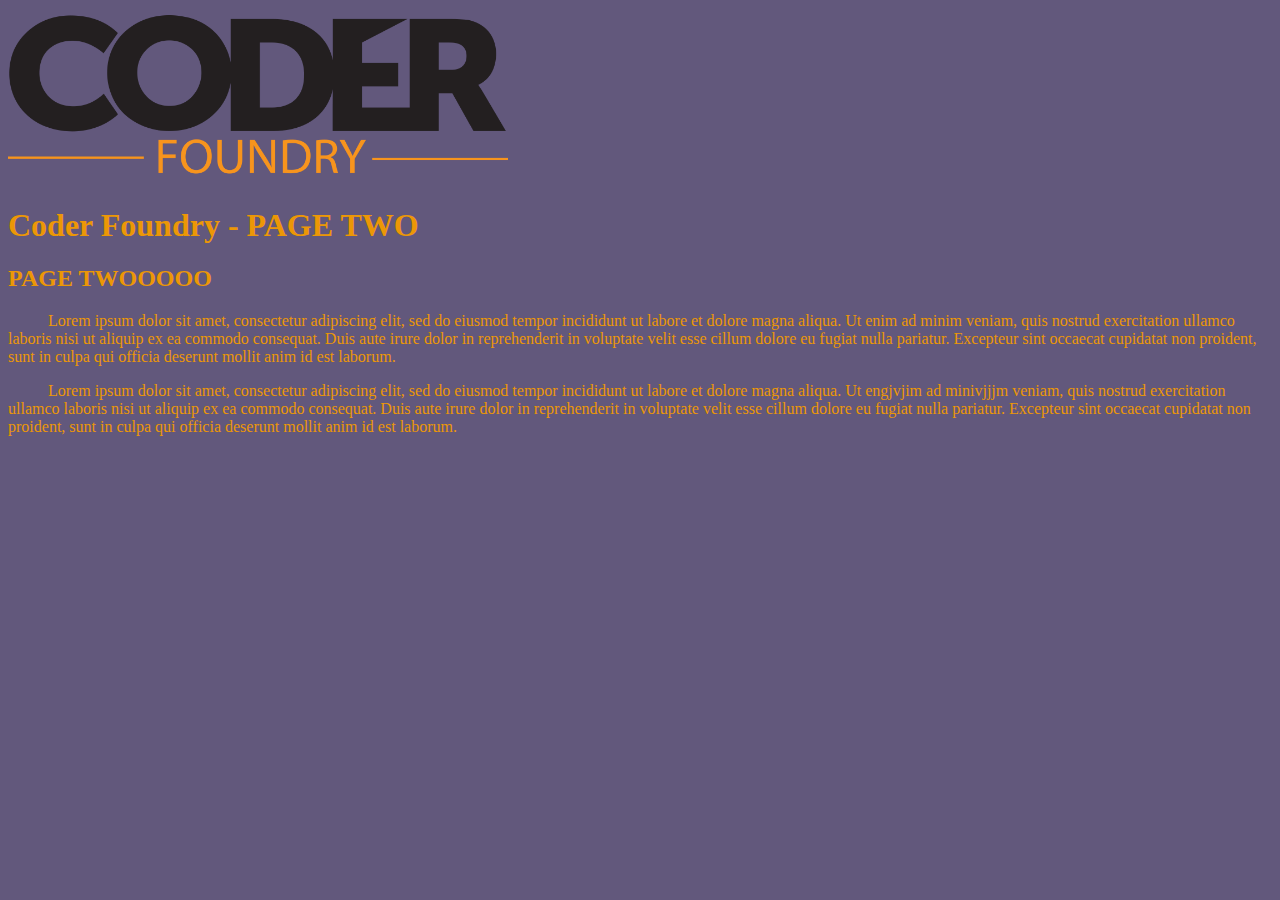
==== page2.html @ d13c8e1a "meta tags & page 2" ====
<!DOCTYPE html>
<html lang="en">
<head>
    <meta charset="UTF-8">
    <meta name="viewport" content="width=device-width, initial-scale=1.0">
    <link rel="stylesheet" href="./css/style.css">
    <title>Hello, Coder Foundry!</title>
</head>
<body>
    <!--Navigation Meta-->
    <nav>

    </nav>

    <!--Main Meta-->
    <main>
        <!--Header Meta-->
        <header>
            <img src="/img/cf-big.png" class="adjust-img-size"/>
            <h1>Coder Foundry - PAGE TWO</h1>
        </header>

        <!--About Meta-->
        <section id="about">
            <h2>PAGE TWOOOOO</h2>
        </section>

        <!--Content Meta-->        
        <section id="content">
            <p class="indent">
                Lorem ipsum dolor sit amet, consectetur adipiscing elit, sed do eiusmod tempor incididunt ut labore et dolore magna aliqua.
                Ut enim ad minim veniam, quis nostrud exercitation ullamco laboris nisi ut aliquip ex ea commodo consequat. Duis aute irure dolor in reprehenderit in voluptate velit esse cillum dolore eu fugiat nulla pariatur. Excepteur sint occaecat cupidatat non proident, sunt in culpa qui officia deserunt mollit anim id est laborum. 
            </p>
            <p class="indent">
                Lorem ipsum dolor sit amet, consectetur adipiscing elit, sed do eiusmod tempor incididunt ut labore et dolore magna aliqua.
                Ut engjvjim ad minivjjjm veniam, quis nostrud exercitation ullamco laboris nisi ut aliquip ex ea commodo consequat. Duis aute irure dolor in reprehenderit in voluptate velit esse cillum dolore eu fugiat nulla pariatur. Excepteur sint occaecat cupidatat non proident, sunt in culpa qui officia deserunt mollit anim id est laborum. 
            </p>
        </section>
        
    </main>

    
</body>
<!--Footer Meta-->
<footer>

</footer>
</html>
---- css/style.css ----
body {
    color: #ec9706;
    background-color: #62587c;
}

.indent {
    text-indent: 40px;
}

.adjust-img-size {
    max-width: 500px;
}
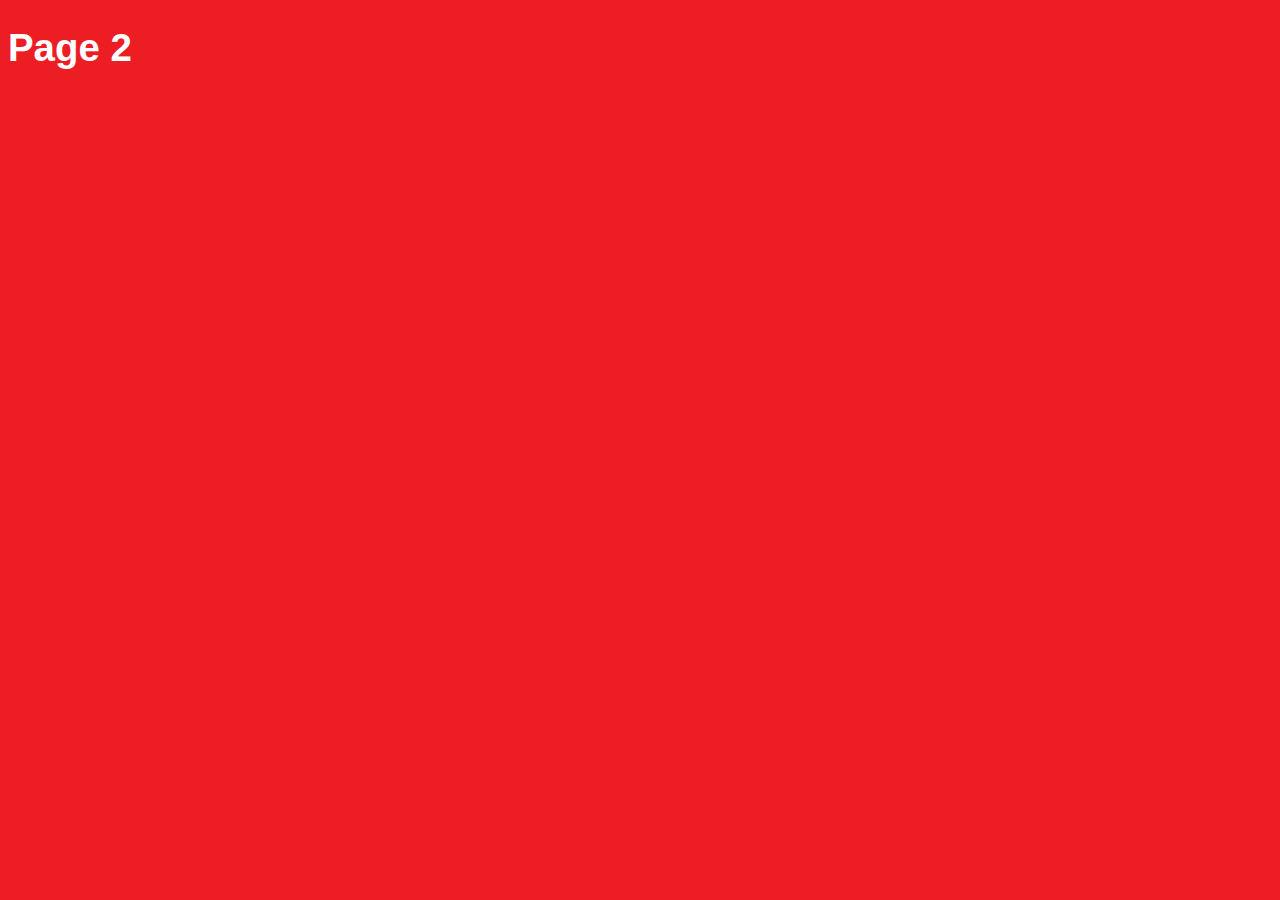
==== commit 7c9fadfa: "marvel page 3 lab" ====
--- a/page2.html
+++ b/page2.html
@@ -7,37 +7,7 @@
     <title>Hello, Coder Foundry!</title>
 </head>
 <body>
-    <!--Navigation Meta-->
-    <nav>
-
-    </nav>
-
-    <!--Main Meta-->
-    <main>
-        <!--Header Meta-->
-        <header>
-            <img src="/img/cf-big.png" class="adjust-img-size"/>
-            <h1>Coder Foundry - PAGE TWO</h1>
-        </header>
-
-        <!--About Meta-->
-        <section id="about">
-            <h2>PAGE TWOOOOO</h2>
-        </section>
-
-        <!--Content Meta-->        
-        <section id="content">
-            <p class="indent">
-                Lorem ipsum dolor sit amet, consectetur adipiscing elit, sed do eiusmod tempor incididunt ut labore et dolore magna aliqua.
-                Ut enim ad minim veniam, quis nostrud exercitation ullamco laboris nisi ut aliquip ex ea commodo consequat. Duis aute irure dolor in reprehenderit in voluptate velit esse cillum dolore eu fugiat nulla pariatur. Excepteur sint occaecat cupidatat non proident, sunt in culpa qui officia deserunt mollit anim id est laborum. 
-            </p>
-            <p class="indent">
-                Lorem ipsum dolor sit amet, consectetur adipiscing elit, sed do eiusmod tempor incididunt ut labore et dolore magna aliqua.
-                Ut engjvjim ad minivjjjm veniam, quis nostrud exercitation ullamco laboris nisi ut aliquip ex ea commodo consequat. Duis aute irure dolor in reprehenderit in voluptate velit esse cillum dolore eu fugiat nulla pariatur. Excepteur sint occaecat cupidatat non proident, sunt in culpa qui officia deserunt mollit anim id est laborum. 
-            </p>
-        </section>
-        
-    </main>
+    <h1>Page 2</h1>
 
     
 </body>
--- a/css/style.css
+++ b/css/style.css
@@ -1,12 +1,70 @@
 body {
-    color: #ec9706;
-    background-color: #62587c;
+    color: #fff;
+    background-color: #ed1d24;
+    font-size: 1.2em;
+    font-family: arial;
+}
+
+@font-face {
+    font-family: avenger;
+    src: url('AVENGEANCE\ HEROIC\ AVENGER.ttf');
+}
+
+.headline {
+    font-family: avenger;
+    font-size: 4em;
+    margin: 0;
+    color: #5d0306;
+    -webkit-text-stroke-width: 1px;
+    -webkit-text-stroke-color: #fff;
 }
 
 .indent {
     text-indent: 40px;
 }
 
-.adjust-img-size {
-    max-width: 500px;
+.center {
+    display: block;
+    margin-left: auto;
+    margin-right: auto;
+  }
+
+.logo {
+    max-width: 400px;
+}
+
+.image-adjust {
+    max-width: 200px;
+    max-height: 200px;
+}
+
+table {
+    width: 50%;
+}
+
+.table-head {
+    color: #fff;
+    background-color: #000;
+    font-size: 1.5em;
+}
+
+.odd-row{
+    color: #fff;
+    background-color: #5d0306;
+}
+
+.even-row {
+    color: #fff;
+    background-color: #000;
+}
+
+#heroText{
+    font-family:Impact, Haettenschweiler, 'Arial Narrow Bold', sans-serif;
+    font-size: 3em;
+    margin: 0;
+    text-decoration: underline;
+    text-transform: uppercase;
+    text-shadow: 2px, 1px, #ec9706;
+    -webkit-text-stroke-width: 1px;
+    -webkit-text-stroke-color: #000;
 }